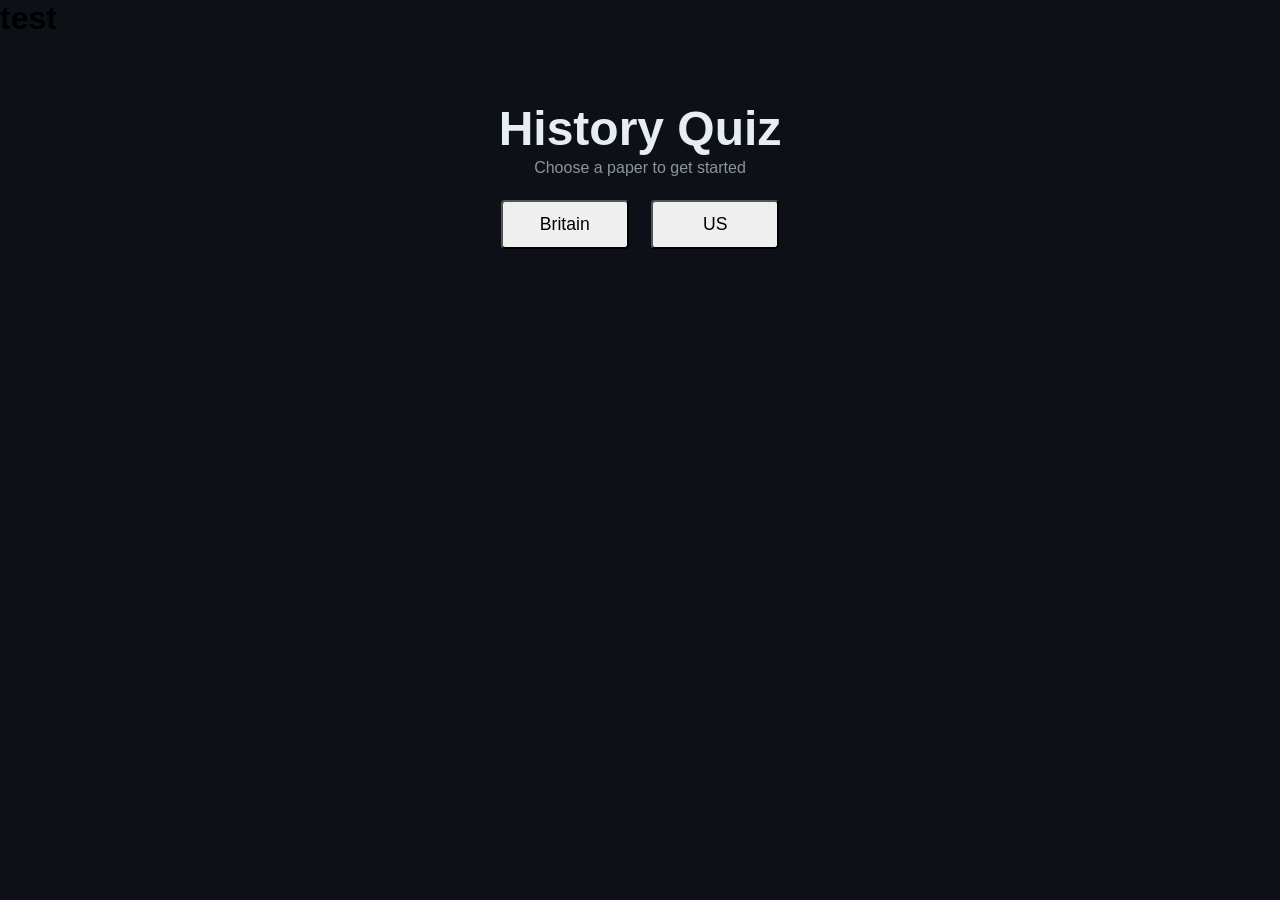
==== index.html @ 9b08698c "troubleshoot" ====
<!DOCTYPE html>
<html>
<head>
    <meta name="viewport" content="width=device-width, initial-scale=1.0">
    <link rel="stylesheet" type="text/css" href="style.css">
    <link rel="manifest" href="manifest.json">
    <meta name="theme-color" content="#2563eb">
    <meta name="apple-mobile-web-app-capable" content="yes">
    <meta name="apple-mobile-web-app-status-bar-style" content="default">
    <meta name="apple-mobile-web-app-title" content="History Quiz">
    <link rel="apple-touch-icon" href="Hquiz_icon_512.png">
</head>

<body>
    <h1>test</h1>
    <div id="container">

        <div id="top">
            <div id="titleDesc">
                <p id="title">History Quiz</p>
                <p id = "desc">Choose a paper to get started</p>
            </div>

            <div id=britainOrUS>
                <button id="britain">Britain</button>
                <button id="us">US</button>
            </div>

            <!-- The Title bit, with selection for US or Britain-->
        </div>

        <div id="centre" style = "display: none;">

        
            <p id="qTopic">SAMPLE TOPIC</p>
    
            <p id="qTitle">SAMPLE QUESTION</p>
            
            <div id="multiSelect">
                <button id="op1" class = "but">SAMPLE OPTION1</button>
                <button id="op2" class = "but">SAMPLE OPTION2</button>
                <button id="op3" class = "but">SAMPLE OPTION3</button>
                <button id="op4" class = "but">SAMPLE OPTION4</button>
            </div>

            <div id="feedback"></div>

            <button id="nextQButton">Next Question</button>

            <!-- main section wi Quiz
            infinite questions, randomly arranged
            by default - mixed. each question tells you which era its from 
            -->
        </div>

        <div id="bottom">
            
            <!-- Selection for specific topics-->
        </div>

    </div>

    <script src="script.js"></script>
</body>
</html>
---- style.css ----
:root {

    --bg: #0d1117;
    --card: #161b22;
    --card-light: #1c2128;

    --primary: #58a6ff;
    --primary-hover: #79c0ff;

    --text: #e6edf3;
    --muted: #8b949e;

    --correct: #238636;
    --correct-bg: #1b4721;

    --wrong: #da3633;
    --wrong-bg: #4b1d1d;

    --border: #30363d;

    --shadow: 0 8px 24px rgba(0,0,0,0.25);

    --border: #2d3748;
    
}

@import url('https://fonts.googleapis.com/css2?family=Cormorant+Garamond:wght@400;600;700&family=Merriweather:wght@300;400;700&display=swap');
@import url('https://fonts.googleapis.com/css2?family=Inter:wght@400;600;700&family=Playfair+Display:wght@700&display=swap');

* {
    box-sizing: border-box;
    margin: 0;
    padding: 0;
}

#container {
    display: grid;
    place-content: center;
    margin: 0 auto;
    padding: 0 1rem;
    width: 100%;
    max-width: 600px;
}

#top {
    padding-top: 4rem;
    padding-bottom: 2rem;
    display: flex;
    flex-direction: column;
    align-items: center;
    justify-content: center;
    width: 100%;
}

#title {
    text-align: center;
    font-weight: 600;
    font-size: 3rem;
    color: var(--text);
    }

#desc {
    text-align: center;
    padding-top: 0.2rem;
    color: var(--muted);
}

#britainOrUS {
    padding-top: 1.4rem;
    display: flex;
    flex: 1;
    gap: 1.4rem;
}

#britainOrUS button {
    flex: 1;
    width: 8rem;
}

#britain, #us {
    padding: 0.75rem 2rem;
    font-size: 1.1rem;
    border-radius: 4px;
}

#button {
    width:100%;
    padding: 0.75rem 1.5rem;
}

p {
    font-family: sans-serif;
    color: var(--text);
}

#centre {
    padding-top: 4rem;
    padding-bottom: 2rem;
    padding-left: 2.8rem;
    padding-right: 2.8rem;
    display: flex;
    flex-direction: column;
    width: 100%;
    border-style: solid;
    background: var(--card);
    border-color: var(--border);
    border-radius: 16px;
    box-shadow: var(--shadow);
}

#qTopic {
    text-align: left;
    width: 100%;
    padding-bottom: 1rem;
    color: var(--primary);
}

#qTitle {
    text-align: left;
    width: 100%;
    padding-bottom: 1.4rem;
    color: var(--text);
}

#multiSelect {
    display: flex;
    flex-direction: column;
    gap: 1rem;
    align-items: stretch;
    padding-bottom: 3rem;
}

#op1, #op2, #op3, #op4 {
    padding: 1rem 2rem;
    padding-left: 1rem;
    text-align: left;
    background: var(--card-light);
    color: var(--text);
    border-radius: 10px;
    border: 1px solid var(--border);
}

#feedback {
    padding-bottom: 1.2rem;
    display: none;
    color: var(--text);
}

#nextQButton {
    padding: 0.75rem 2rem;
    display: none;
    border-radius: 6px;
}

body {
    background-color: var(--bg);
    font-family: 'Inter', sans-serif;
}
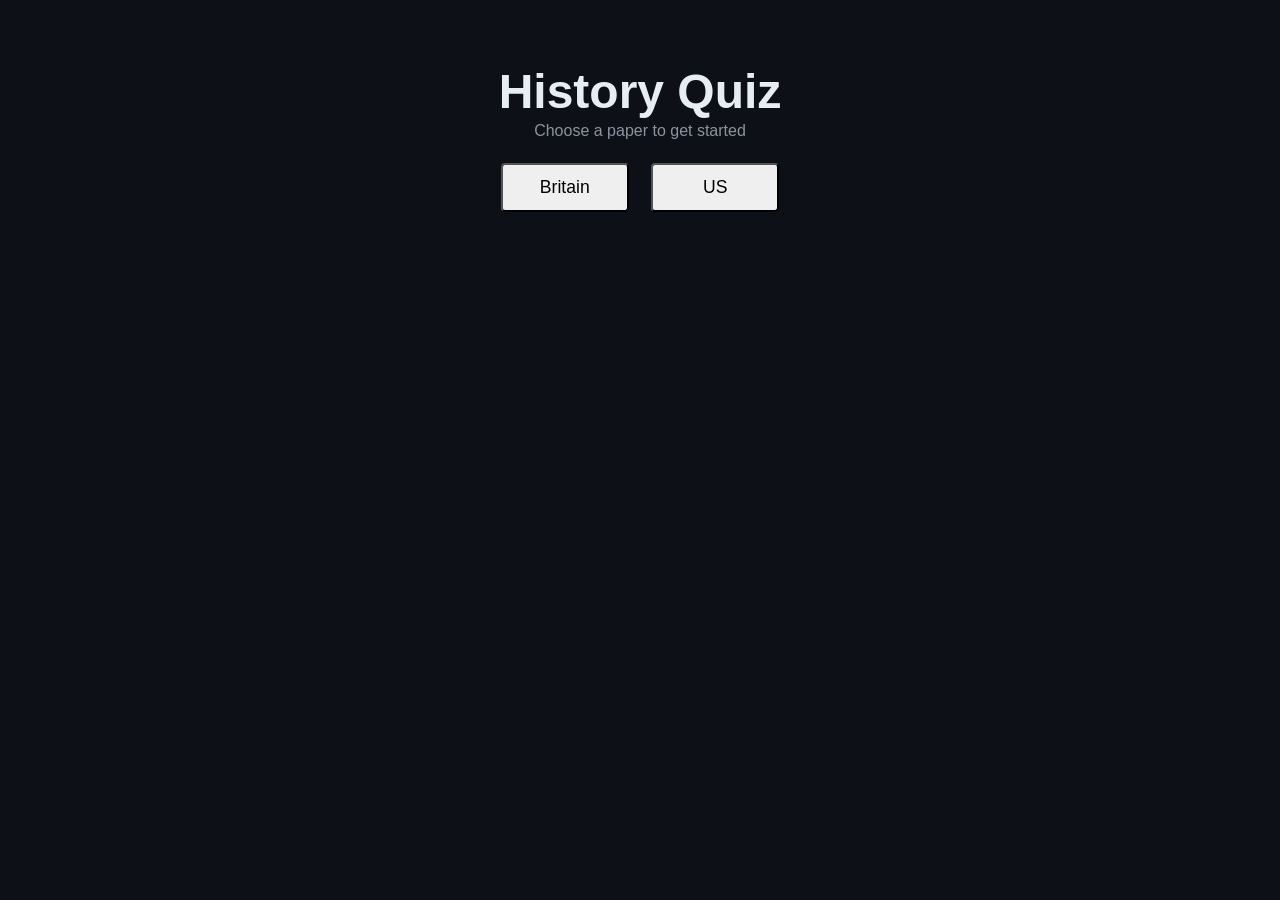
==== commit fc7848d3: "troubleshoot" ====
--- a/index.html
+++ b/index.html
@@ -12,7 +12,6 @@
 </head>
 
 <body>
-    <h1>test</h1>
     <div id="container">
 
         <div id="top">
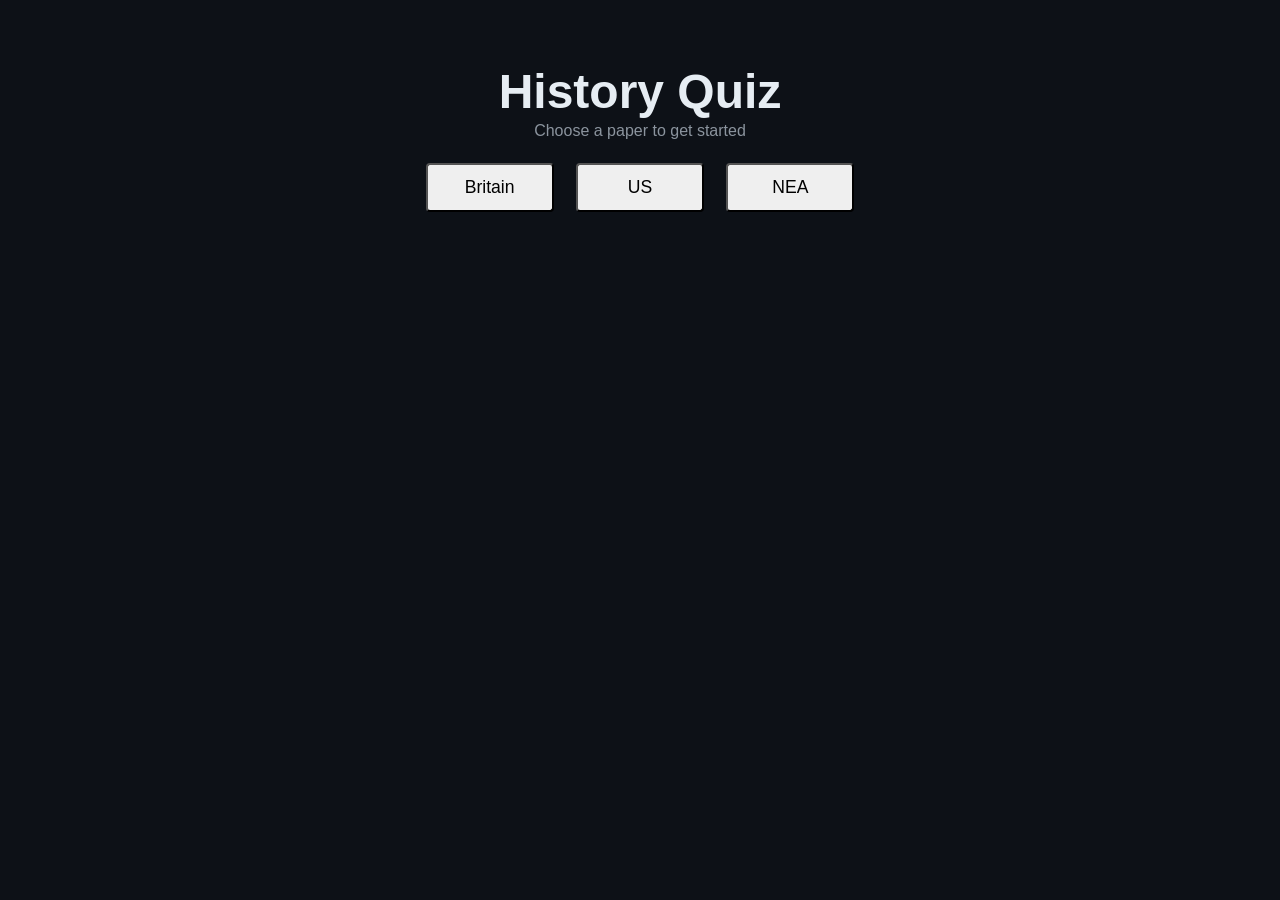
==== commit 87166a0f: "new branch for nea" ====
--- a/index.html
+++ b/index.html
@@ -1,6 +1,7 @@
 <!DOCTYPE html>
 <html>
 <head>
+    <title>History Quiz</title>
     <meta name="viewport" content="width=device-width, initial-scale=1.0">
     <link rel="stylesheet" type="text/css" href="style.css">
     <link rel="manifest" href="manifest.json">
@@ -8,7 +9,7 @@
     <meta name="apple-mobile-web-app-capable" content="yes">
     <meta name="apple-mobile-web-app-status-bar-style" content="default">
     <meta name="apple-mobile-web-app-title" content="History Quiz">
-    <link rel="apple-touch-icon" href="Hquiz_icon_512.png">
+    <link rel="apple-touch-icon" href="HQuiz_icon_512.png">
 </head>
 
 <body>
@@ -23,6 +24,7 @@
             <div id=britainOrUS>
                 <button id="britain">Britain</button>
                 <button id="us">US</button>
+                <button id = "NEA">NEA</button>
             </div>
 
             <!-- The Title bit, with selection for US or Britain-->
--- a/style.css
+++ b/style.css
@@ -77,7 +77,7 @@
     width: 8rem;
 }
 
-#britain, #us {
+#britain, #us, #NEA {
     padding: 0.75rem 2rem;
     font-size: 1.1rem;
     border-radius: 4px;
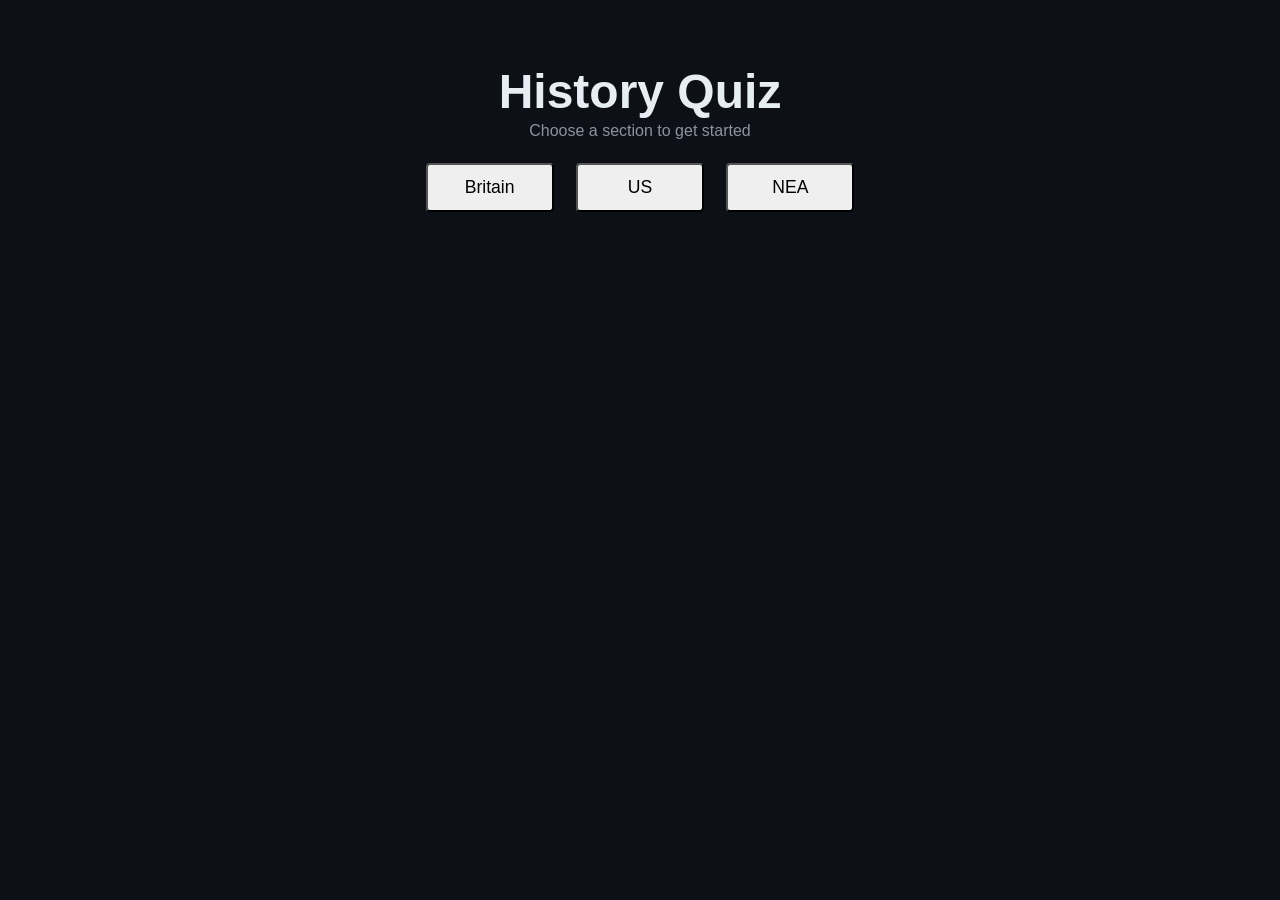
==== commit 99bcff76: "knowledge base work" ====
--- a/index.html
+++ b/index.html
@@ -1,6 +1,7 @@
 <!DOCTYPE html>
 <html>
 <head>
+    <meta charset="UTF-8">
     <title>History Quiz</title>
     <meta name="viewport" content="width=device-width, initial-scale=1.0">
     <link rel="stylesheet" type="text/css" href="style.css">
@@ -18,7 +19,7 @@
         <div id="top">
             <div id="titleDesc">
                 <p id="title">History Quiz</p>
-                <p id = "desc">Choose a paper to get started</p>
+                <p id = "desc">Choose a section to get started</p>
             </div>
 
             <div id=britainOrUS>
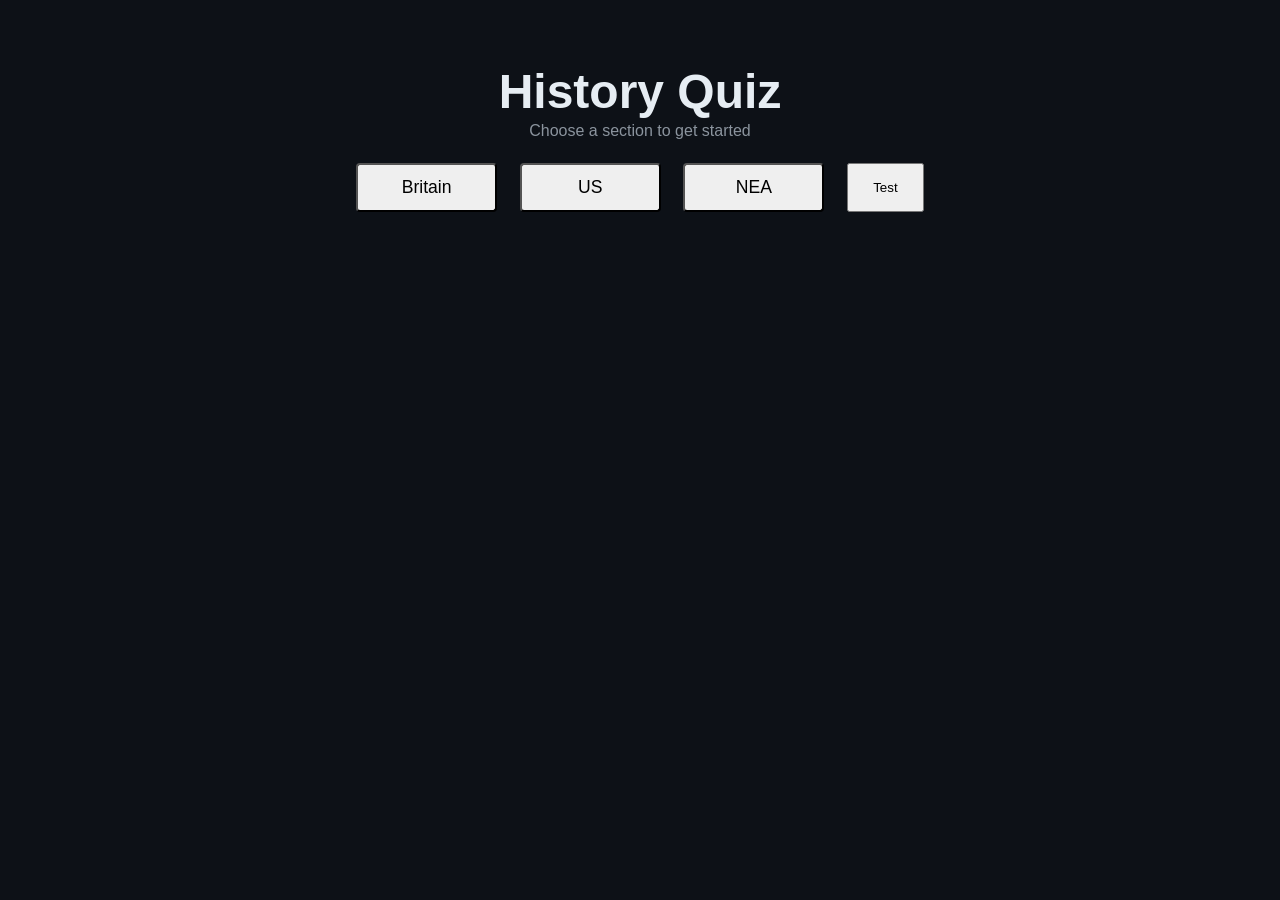
==== commit d5c86936: "home page bug fix a1" ====
--- a/index.html
+++ b/index.html
@@ -4,13 +4,20 @@
     <meta charset="UTF-8">
     <title>History Quiz</title>
     <meta name="viewport" content="width=device-width, initial-scale=1.0">
-    <link rel="stylesheet" type="text/css" href="style.css">
+    <link rel="stylesheet" type="text/css" href="../mainPage/style.css">
     <link rel="manifest" href="manifest.json">
-    <meta name="theme-color" content="#2563eb">
+    <meta name="theme-color" content="#0d1117">
     <meta name="apple-mobile-web-app-capable" content="yes">
     <meta name="apple-mobile-web-app-status-bar-style" content="default">
     <meta name="apple-mobile-web-app-title" content="History Quiz">
     <link rel="apple-touch-icon" href="HQuiz_icon_512.png">
+    <script async src="https://www.googletagmanager.com/gtag/js?id=G-6Q8X48QYH6"></script>
+    <script>
+        window.dataLayer = window.dataLayer || [];
+        function gtag(){dataLayer.push(arguments);}
+        gtag('js', new Date());
+        gtag('config', 'G-6Q8X48QYH6');
+    </script>
 </head>
 
 <body>
@@ -26,6 +33,7 @@
                 <button id="britain">Britain</button>
                 <button id="us">US</button>
                 <button id = "NEA">NEA</button>
+                <button id = "test">Test</button>
             </div>
 
             <!-- The Title bit, with selection for US or Britain-->
@@ -62,6 +70,6 @@
 
     </div>
 
-    <script src="script.js"></script>
+    <script src="../mainPage/script.js"></script>
 </body>
 </html>
--- a/mainPage/style.css
+++ b/mainPage/style.css
@@ -0,0 +1,159 @@
+:root {
+
+    --bg: #0d1117;
+    --card: #161b22;
+    --card-light: #1c2128;
+
+    --primary: #58a6ff;
+    --primary-hover: #79c0ff;
+
+    --text: #e6edf3;
+    --muted: #8b949e;
+
+    --correct: #238636;
+    --correct-bg: #1b4721;
+
+    --wrong: #da3633;
+    --wrong-bg: #4b1d1d;
+
+    --border: #30363d;
+
+    --shadow: 0 8px 24px rgba(0,0,0,0.25);
+
+    --border: #2d3748;
+    
+}
+
+@import url('https://fonts.googleapis.com/css2?family=Cormorant+Garamond:wght@400;600;700&family=Merriweather:wght@300;400;700&display=swap');
+@import url('https://fonts.googleapis.com/css2?family=Inter:wght@400;600;700&family=Playfair+Display:wght@700&display=swap');
+
+* {
+    box-sizing: border-box;
+    margin: 0;
+    padding: 0;
+}
+
+#container {
+    display: grid;
+    place-content: center;
+    margin: 0 auto;
+    padding: 0 1rem;
+    width: 100%;
+    max-width: 600px;
+}
+
+#top {
+    padding-top: 4rem;
+    padding-bottom: 2rem;
+    display: flex;
+    flex-direction: column;
+    align-items: center;
+    justify-content: center;
+    width: 100%;
+}
+
+#title {
+    text-align: center;
+    font-weight: 600;
+    font-size: 3rem;
+    color: var(--text);
+    }
+
+#desc {
+    text-align: center;
+    padding-top: 0.2rem;
+    color: var(--muted);
+}
+
+#britainOrUS {
+    padding-top: 1.4rem;
+    display: flex;
+    flex: 1;
+    gap: 1.4rem;
+    flex-wrap: wrap;
+}
+
+#britainOrUS button {
+    flex: 1;
+    width: 8rem;
+}
+
+#britain, #us, #NEA {
+    padding: 0.75rem 2rem;
+    font-size: 1.1rem;
+    border-radius: 4px;
+}
+
+#button {
+    width:100%;
+    padding: 0.75rem 1.5rem;
+}
+
+p {
+    font-family: sans-serif;
+    color: var(--text);
+}
+
+#centre {
+    padding-top: 4rem;
+    padding-bottom: 2rem;
+    padding-left: 2.8rem;
+    padding-right: 2.8rem;
+    display: flex;
+    flex-direction: column;
+    width: 100%;
+    border-style: solid;
+    background: var(--card);
+    border-color: var(--border);
+    border-radius: 16px;
+    box-shadow: var(--shadow);
+}
+
+#qTopic {
+    text-align: left;
+    width: 100%;
+    padding-bottom: 1rem;
+    color: var(--primary);
+}
+
+#qTitle {
+    text-align: left;
+    width: 100%;
+    padding-bottom: 1.4rem;
+    color: var(--text);
+}
+
+#multiSelect {
+    display: flex;
+    flex-direction: column;
+    gap: 1rem;
+    align-items: stretch;
+    padding-bottom: 3rem;
+}
+
+#op1, #op2, #op3, #op4 {
+    padding: 1rem 2rem;
+    padding-left: 1rem;
+    text-align: left;
+    background: var(--card-light);
+    color: var(--text);
+    border-radius: 10px;
+    border: 1px solid var(--border);
+}
+
+#feedback {
+    padding-bottom: 1.2rem;
+    display: none;
+    color: var(--text);
+}
+
+#nextQButton {
+    padding: 0.75rem 2rem;
+    display: none;
+    border-radius: 6px;
+}
+
+body {
+    background-color: var(--bg);
+    font-family: 'Inter', sans-serif;
+}
